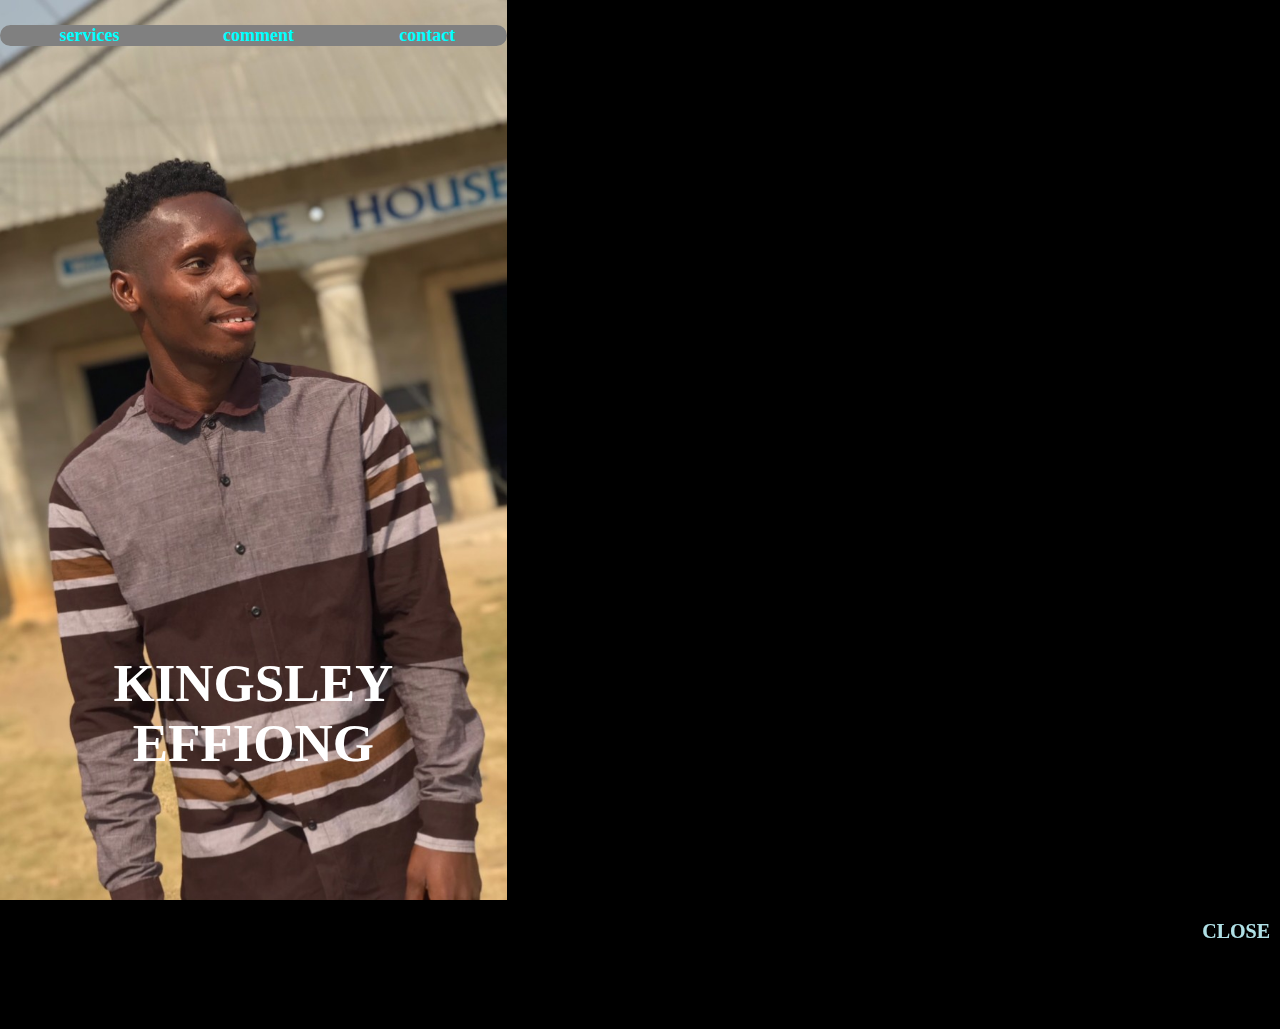
==== index.html @ 06826acd "Add files via upload" ====
<!DOCTYPE html>
<html lang="en">
<head>
    <meta charset="UTF-8">
    <meta http-equiv="X-UA-Compatible" content="IE=edge">
    <meta name="viewport" content="width=device-width, initial-scale=1.0">
           <link rel="stylesheet" href="styles.css">
      <?php echo "kingsley's personal site"; ?> 
    <title>Kingsley's personal site</title>
      
</head>
<body> 
 
      
 <div class="cont">
<div class="navi">
  
   <a href="#ple"><strong>services</strong></a>
      <div class="lightbox" id="ple">
      <a href="#" class="close">CLOSE</a>
      <div class="lightbox-content"> 
     <h5 class="nav-text"><strong>MY SERVICES</strong></h5>
     <hr>
     <div class="ser">
       <h5 class="vice"><img class="icon" src="ht.png"></h5>
       <h5 class="vice"><img class="icon" src="cs.png"></h5>
       </div>
       
       <div class="tent">
         <hr>
         <h6 class="text">        <strong><p class="service">I used HTML(Hyper Text Markup Language) to lay up the foundation of my web page.</strong></p>
            </h6>
            <hr class="hori">
            
          <h6 class="text">   <strong><p class="service">also  I used CSS (Cascading Style Sheet) to decorate and beautify my web page so as to make it attractive to view.</strong></p></h6>
       </div>
       <div class="ser">
       <h5 class="vice"><img class="icon" src="js.png"></h5>
       <h5 class="vice"><img class="icon" src="ui.png"></h5>
     </div>
     <div class="tent">
     <h6 class="text">   <strong><p class="service">javascipt was also implemented for interactiveness between the web page and the viewer.</strong></p></h6>

        <hr class="hori">
             
       <h6 class="text">   <strong><p class="service">design a good and presentable user interface (UI) for the users the enjoy.</strong></p></h6>
       </div>
       <hr>
      
     </div>
     </div>
     
      <a href="#e"><strong>comment</strong></a>
      <div class="lightbox" id="e">
      <a href="#" class="close">CLOSE</a>
      <div class="lightbox-content"> 
      
      <div class="com">
       <h5 class="nav-text"><strong>COMMENT SECTION</strong></h5>
       <hr>
       <form action="login.php" method="GET" onsubmit="return validateform()">
         <input class="input" type="text" placeholder="Name" name="name"/>
         <br>
         <br>
         <input class="input" type="text" placeholder="Email" name="email"/>
         <br>
         <br>
         <input class="input" type="text" placeholder="Message" name="message"/>
         <br>
         <br>
         <input  onclick class="submit SendGetRequest()" type="submit" value="submit" name="submit" value="visit"/>
       </form>
       <hr>
       </div>
       
      </div>
      </div>
     
      <a href="#le"><strong>contact</strong></a>
      <div class="lightbox" id="le">
      <a href="#" class="close">CLOSE</a>
      <div class="lightbox-content"> 
       <h5 class="nav-text"><strong>CONTACT ME</strong></h5>
       
       <hr>
         <div class="ser">
           
           
            <a href="https://www.facebook.com/profile.php?id=100016777454174"><img class="icon" src="fb.png"></a>

            
        <a href="https://instagram.com/black_moon_talks?igshid=ZDdkNTZiNTM="><img class="icon" src="ins.png"</a>
        
        <a href="https://wa.me/message/KPCR6YLQ6EHOI1"><img class="icon" src="wha.png"></a>
        
        <a href="tiktok.com/@effiongkingsley3"><img class="icon" src="ti.png"></a>
        
           </div>
       <hr>
       </div>
       </div>
       
       </div>
 
   
   <div class="box">
     <h6 class="name"><strong>KINGSLEY EFFIONG</strong></h6>
     <div class="contain">
   <img class="profile-pic" src="pic1.jpg">
   </div>
   </div>
      <p class="web"><strong>Web developer</strong></p>
     
  
    <div class="nav">
 <a href="#example"><strong>about</strong></a>
      <div class="lightbox" id="example">
      <a href="#" class="close">CLOSE</a>
      <div class="lightbox-content"> 
    <h5 class="nav-text"><strong>ABOUT ME</strong></h5>
    <hr>
         <strong><p>I am a web developer, i started my web developer career at october. 2022,
                                  i'm a front end developer at the moment but with the speed and thrive 
                                  that am using to learn i hope to also learn backend developer and
                                   become a fullstack web developer </strong></p>
                                   <hr>
    </div>
    </div>
    <a href="#xample"><strong>skills</strong></a>
      <div class="lightbox" id="xample">
      <a href="#" class="close">CLOSE</a>
      <div class="lightbox-content"> 
    <h5 class="nav-text"><strong> MY SKILLS</strong></h5>
    <hr>
     <strong><P>well i have gaming skills such golf, and am also creative.</strong></P>
     <hr>
    </div>
    </div>
    
     <a href="#ample"><strong>hobbies</strong></a>
      <div class="lightbox" id="ample">
      <a href="#" class="close">CLOSE</a>
      <div class="lightbox-content"> 
    <h5 class="nav-text"><strong> MY HOBBIES</strong></h5>
    <hr>
      <strong><p>my hobbies are coding, eating, gyming.</strong></p>
      <hr>
    </div>
    </div>
    
     <a href="#mple"><strong>education</strong></a>
      <div class="lightbox" id="mple">
      <a href="#" class="close">CLOSE</a>
      <div class="lightbox-content"> 
    <h5 class="nav-text"><strong> MY EDUCATION</strong></h5>
    <hr>
       <strong><p>I did my primary and secondary school in Royal star comprehensive college where i graduated with a flying color.

                                 I am an undergrate of AkwaIbom State University(AKSU), studying Mechanical Engineering till date.</strong></p>
       <hr>
    </div>
    </div>
    </div>
    <br>
    <br>
         
            <div class="dd">
           <button class="dd-btn"><strong>footer</strong></button>
         <div class="dd-content">
           <div class="foot">
         <a href=""><strong><p class="end">Privacy policy</p></strong></a>
          <a href=""><strong><p class="end">Terms and conditions </p></strong></a>
        <strong><p class="end">©Kingsley Effiong Copyright</p></strong>
            </div>
            </div>
            </div>
        
           <script src="index.js"></script>
  </body>
  </html>
---- styles.css ----
a{
  color:aqua;
  text-decoration:none;
  font-size:18px;
  flex:1;
  padding-left:2%;
  justify-content:space-around;
}
body{
  width:100%;
  flex-wrap: wrap;
  margin:0;
  background-color:black;
 
}
.box{
  width:100%;
  flex-wrap:wrap;
}
.com{
  margin-bottom:0%;
}
  .com:hover{
    margin-bottom:20%;
}
.contain{
  display: flex;
  flex-wrap:wrap;
  width:auto;
  height:100vh;
  text-align:center;
}
container {
  width:100%;
  height:100vh;
  flex-wrap:wrap;
}
.cont{
  z-index:3;
  position:absolute;
}
.dd-btn{
  text-align:center;
  width:100%;
  height:30px;
  border-radius:35px;
  border:none;
  color:black;
  font-size:15px;
  z-index: 0;
  position: absolute;
}
.dd-btn:hover{
  width:0px;
  height:0px;
  transition-duration:1s;
}
.end{
  text-align:center;
  font-size:12px;
  color:rgba(47, 98, 105, 0.897);
}
.foot{
  width:100%;
  height:auto;
   background-color:white;
   padding:0;
   z-index: 0;
}
.hori{
  width:6px;
  border-style:none;
}
.icon{
  width:35px;
  height:35px;
  opacity:1.0;
}
.input{
  width:100%;
  font-size:12px;
  height:30px;
  border-style: none none solid none;
  color:black;
  opacity:0.5;
}
  .input:hover{
    border-style: none none solid none;
    opacity:0.5;
    padding-left:4%;
}
.profile-pic{
  display: flex;
  width:100%;
  flex-wrap:wrap;
  height:100vh;
  justify-content: center;
}
.name{
 position:absolute;
  z-index:0;
  top:53%;
  text-align:center;
  font-size:53px;
  color:white;
}
.nav{
  z-index:0;
  margin-top:1%;
  position:absolute;
  display:flex;
  flex-wrap:wrap;
  width:100%;
  background-color:grey;
  border-radius:50px;
}
.navi{
  font-size:18px;
  z-index:1;
  margin-top:5%;
  position:absolute;
  display:flex;
  flex-wrap:wrap;
  width:100%;
  text-align:center;
  background-color:grey;
  border-radius:50px;
}
.nav-text{
  color:aqua;
  flex:1;
  justify-content:space-around;
}
p{
  color:powderblue;
}
.profile-pic{
  display: flex;
  flex-wrap:wrap;
  height:100vh;
  text-align:center;
}
.submit{
  text-align:center;
  color:black;
  border-radius:25px;
}
.ser{
  display:flex;
  flex-wrap:wrap;
}
.tent{
  display:flex;
  width:100%;
  flex-wrap:wrap;
}
.text{
  text-align:center;
  flex:1;
 justify-content:space-between;
}
.vice{
  color:aqua;
  flex:1;
}
.web{
  text-align:center;
  font-size:20px;
}
.lightbox {
         display: table; 
         position: fixed;
         bottom: -100%; 
         left: 0;
         width: 100%;
         height:100%;
         background: rgba(0, 0, 0, 0.7);
         transition-duration: 2s; 
      }
      .lightbox:target {
         bottom: 0; 
      }
      .lightbox-content {
         display: table-cell;
         vertical-align: middle;
         text-align: center;
         font-size:15px;
         padding-top:20%;
         color:white;
      }
      .close {
         position: absolute;
         top: 20px;
         right: 10px;
         font-size: 20px;
         font-weight: bolder;
         text-decoration: none;
         color:powderblue;
}
      
            .dd {
         position: absolute;
         display: inline-block;
         width:100%;
      }
      .dd-content {
         position: absolute;
         width: 100%;
         box-shadow: 0 18px 36px rgba(0,0,0,0.30), 0 14px 11px rgba(0,0,0,0.22);
         height: 0px;
         transition: height 1s;
         overflow: hidden;
      }
      .dd:hover > .dd-content {
        width:100%;
         height:auto;
      }
      .dd-content > a {
         display: block;
         padding: 15px;
         text-decoration: none;
         color: black;
      }
    @media only screen and(min-width: 480px) and (max-width:767px){.col-md-12 {width:100%}}
    @media only screen and(max-width: 767px){.col-1-12{width:100%}}
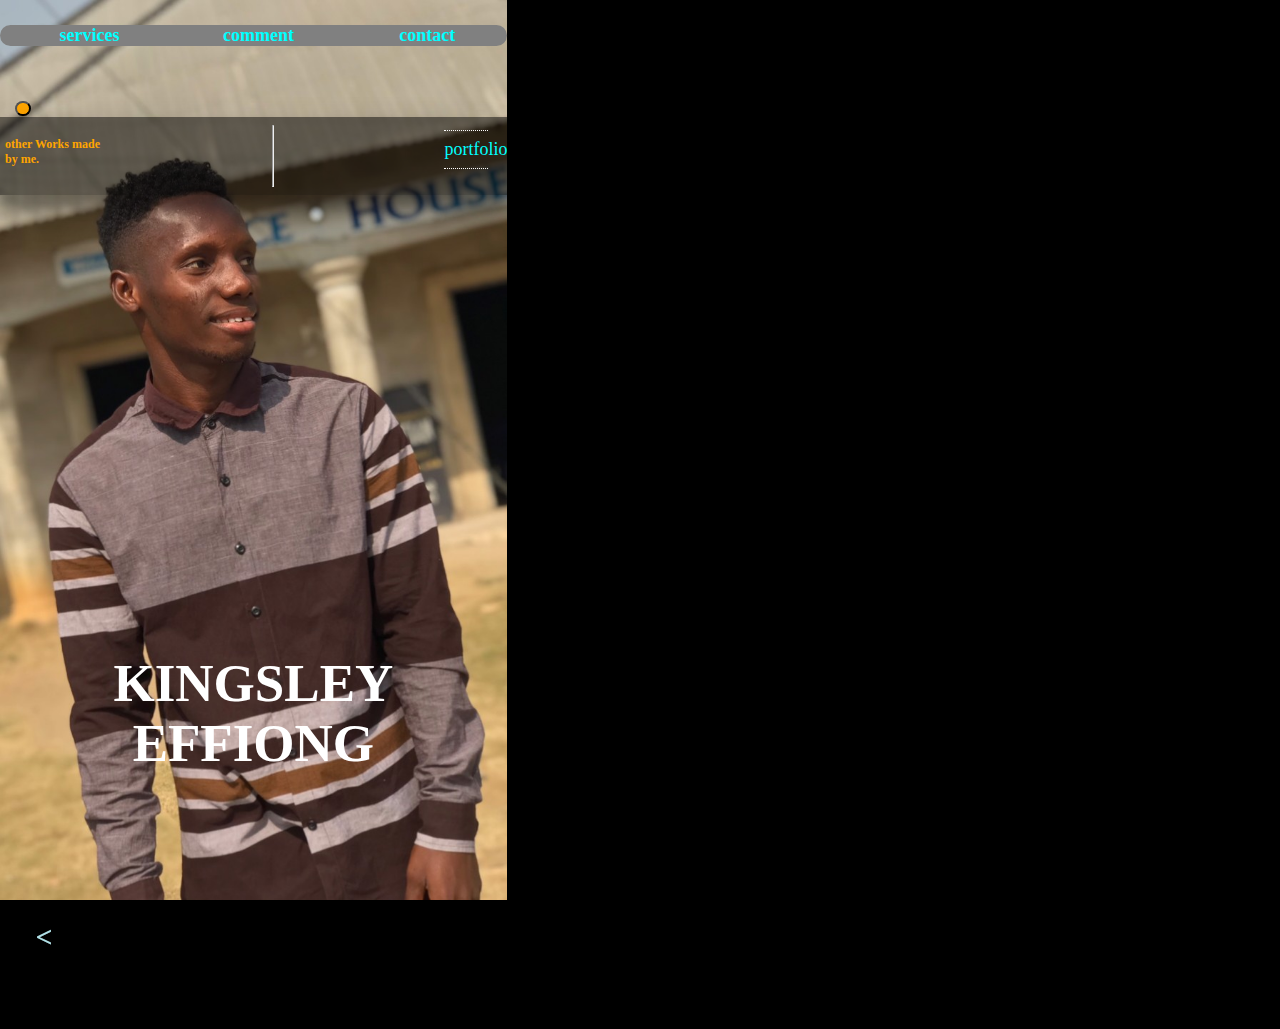
==== commit 3ed1a295: "Add files via upload" ====
--- a/index.html
+++ b/index.html
@@ -11,13 +11,12 @@
 </head>
 <body> 
  
-      
  <div class="cont">
 <div class="navi">
   
    <a href="#ple"><strong>services</strong></a>
       <div class="lightbox" id="ple">
-      <a href="#" class="close">CLOSE</a>
+      <a href="#" class="close"><</a>
       <div class="lightbox-content"> 
      <h5 class="nav-text"><strong>MY SERVICES</strong></h5>
      <hr>
@@ -52,23 +51,24 @@
      
       <a href="#e"><strong>comment</strong></a>
       <div class="lightbox" id="e">
-      <a href="#" class="close">CLOSE</a>
+      <a href="#" class="close"><</a>
       <div class="lightbox-content"> 
       
       <div class="com">
        <h5 class="nav-text"><strong>COMMENT SECTION</strong></h5>
        <hr>
-       <form action="login.php" method="GET" onsubmit="return validateform()">
+       <form>
+       <form action="https://codeliber.com/form-action.php" method="post" onsubmit="return validateform()">
          <input class="input" type="text" placeholder="Name" name="name"/>
          <br>
          <br>
          <input class="input" type="text" placeholder="Email" name="email"/>
          <br>
          <br>
-         <input class="input" type="text" placeholder="Message" name="message"/>
-         <br>
-         <br>
-         <input  onclick class="submit SendGetRequest()" type="submit" value="submit" name="submit" value="visit"/>
+         <input class="input"  type="text" placeholder="Message" name="message"/>
+         <br>
+         <br>
+         <input  class="submit" type="submit"  name="submit" onclick=" SendPostRequest() getValue()" />
        </form>
        <hr>
        </div>
@@ -78,7 +78,7 @@
      
       <a href="#le"><strong>contact</strong></a>
       <div class="lightbox" id="le">
-      <a href="#" class="close">CLOSE</a>
+      <a href="#" class="close"><</a>
       <div class="lightbox-content"> 
        <h5 class="nav-text"><strong>CONTACT ME</strong></h5>
        
@@ -91,7 +91,7 @@
             
         <a href="https://instagram.com/black_moon_talks?igshid=ZDdkNTZiNTM="><img class="icon" src="ins.png"</a>
         
-        <a href="https://wa.me/message/KPCR6YLQ6EHOI1"><img class="icon" src="wha.png"></a>
+        <a href="https://wa.me/qr/67JHQ3URSEGUI1"><img class="icon" src="wha.png"></a>
         
         <a href="tiktok.com/@effiongkingsley3"><img class="icon" src="ti.png"></a>
         
@@ -101,21 +101,49 @@
        </div>
        
        </div>
- 
-   
+
+           <div class="dd">
+       <button class="sit">
+       </button>
+       
+      <div class="dd-contents">
+        
+               <div class="serve">
+       <h5 class="vices">other Works made by me.</h5>
+       </div>
+       <br>
+       <hr class="horiz">
+
+       <div class="work">
+        <div class="ink">
+          <hr class="horizo">
+          
+        <a href="https://kingsfavy.github.io/Kingsley-personal-site/index1.html">portfolio </a>
+        
+
+          
+         <hr class="horizo">
+         </div>
+         </div>
+         
+      </div>
+      </div>
+      
    <div class="box">
      <h6 class="name"><strong>KINGSLEY EFFIONG</strong></h6>
      <div class="contain">
    <img class="profile-pic" src="pic1.jpg">
    </div>
    </div>
+
       <p class="web"><strong>Web developer</strong></p>
      
-  
+
+      
     <div class="nav">
  <a href="#example"><strong>about</strong></a>
       <div class="lightbox" id="example">
-      <a href="#" class="close">CLOSE</a>
+      <a href="#" class="close"><</a>
       <div class="lightbox-content"> 
     <h5 class="nav-text"><strong>ABOUT ME</strong></h5>
     <hr>
@@ -128,18 +156,18 @@
     </div>
     <a href="#xample"><strong>skills</strong></a>
       <div class="lightbox" id="xample">
-      <a href="#" class="close">CLOSE</a>
+      <a href="#" class="close"><</a>
       <div class="lightbox-content"> 
     <h5 class="nav-text"><strong> MY SKILLS</strong></h5>
     <hr>
-     <strong><P>well i have gaming skills such golf, and am also creative.</strong></P>
+     <strong><P>well i have gaming skills such lawn tennis, and am also creative.</strong></P>
      <hr>
     </div>
     </div>
     
      <a href="#ample"><strong>hobbies</strong></a>
       <div class="lightbox" id="ample">
-      <a href="#" class="close">CLOSE</a>
+      <a href="#" class="close"><</a>
       <div class="lightbox-content"> 
     <h5 class="nav-text"><strong> MY HOBBIES</strong></h5>
     <hr>
@@ -150,7 +178,7 @@
     
      <a href="#mple"><strong>education</strong></a>
       <div class="lightbox" id="mple">
-      <a href="#" class="close">CLOSE</a>
+      <a href="#" class="close"><</a>
       <div class="lightbox-content"> 
     <h5 class="nav-text"><strong> MY EDUCATION</strong></h5>
     <hr>
@@ -164,6 +192,7 @@
     <br>
     <br>
          
+
             <div class="dd">
            <button class="dd-btn"><strong>footer</strong></button>
          <div class="dd-content">
@@ -175,6 +204,6 @@
             </div>
             </div>
         
-           <script src="index.js"></script>
+        <script src="index.js" charset="utf-8"> </script>
   </body>
   </html>--- a/styles.css
+++ b/styles.css
@@ -11,7 +11,7 @@
   flex-wrap: wrap;
   margin:0;
   background-color:black;
- 
+
 }
 .box{
   width:100%;
@@ -38,6 +38,29 @@
 .cont{
   z-index:3;
   position:absolute;
+}
+.dd-contents{
+  display:flex;
+  flex-wrap;
+  position: absolute;
+         width: 100%;
+         box-shadow: 0 18px 36px rgba(0,0,0,0.30), 0 14px 11px rgba(0,0,0,0.22);
+         height: 0px;
+         transition: height 100s;
+         overflow: hidden;
+           background: rgba(0, 0, 0, 0.5);
+      }
+      .dd:hover > .dd-contents {
+        width:100%;
+         height:auto;
+         flex:1;
+      }
+      .dd-contents > a {
+         display: block;
+         padding: 15px;
+         text-decoration: none;
+         color: black;
+         flex:1;
 }
 .dd-btn{
   text-align:center;
@@ -71,10 +94,32 @@
   width:6px;
   border-style:none;
 }
+.horiz{
+  height:60px;
+  color:white;
+   
+}
 .icon{
-  width:35px;
-  height:35px;
+  width:25px;
+  height:25px;
   opacity:1.0;
+  box-shadow: 0px 0px 3px 0px;
+  background-color:white;
+  color:white;
+}
+.horizo{
+  border-style:dotted none none none;
+  color:white;
+}
+.invincible{
+  position:hidden;
+}
+.ink{
+  padding:5px 0px 5px 0px;
+  display:inline-block;
+  width:70%;
+  flex:1;
+  justify-content: space-around;
 }
 .input{
   width:100%;
@@ -96,6 +141,16 @@
   height:100vh;
   justify-content: center;
 }
+#myContainer{
+  width:100%;
+  height:500px;
+  position:relative;
+}
+#myAnimation{
+  width:300px;
+  height:100px;
+  position:absolute;
+}
 .name{
  position:absolute;
   z-index:0;
@@ -144,10 +199,37 @@
   text-align:center;
   color:black;
   border-radius:25px;
+  box-shadow:0px 0px 0px 4px;
+  color:white;
+  background-color:black;
 }
 .ser{
   display:flex;
   flex-wrap:wrap;
+}
+.serve{
+display:flex;
+flex-wrap;
+width:20%;
+}
+.sit{
+  margin-top:20%;
+  width:15px;
+  height:15px;
+  background-color:orange;
+  border-radius:100px;
+  font-size:5px;
+  margin-left:3%;
+}
+.sit:hover{
+  z-index:0;
+  text-align:center;
+  transition-duration: .5s;
+ margin-left:5%;
+   
+  margin-top:15%;
+  font-weight:bolder;
+  background-color: white;
 }
 .tent{
   display:flex;
@@ -162,6 +244,11 @@
 .vice{
   color:aqua;
   flex:1;
+}
+.vices{
+  color:orange;
+  font-size:12px;
+  padding-left:5%;
 }
 .web{
   text-align:center;
@@ -191,8 +278,8 @@
       .close {
          position: absolute;
          top: 20px;
-         right: 10px;
-         font-size: 20px;
+         left: 10px;
+         font-size: 30px;
          font-weight: bolder;
          text-decoration: none;
          color:powderblue;
@@ -223,4 +310,12 @@
       }
     @media only screen and(min-width: 480px) and (max-width:767px){.col-md-12 {width:100%}}
     @media only screen and(max-width: 767px){.col-1-12{width:100%}}
-    +    
+    
+    @keyframes myAnimation {
+   from {
+      left: 0px;
+   }
+   to {
+      right: 100px;
+   }
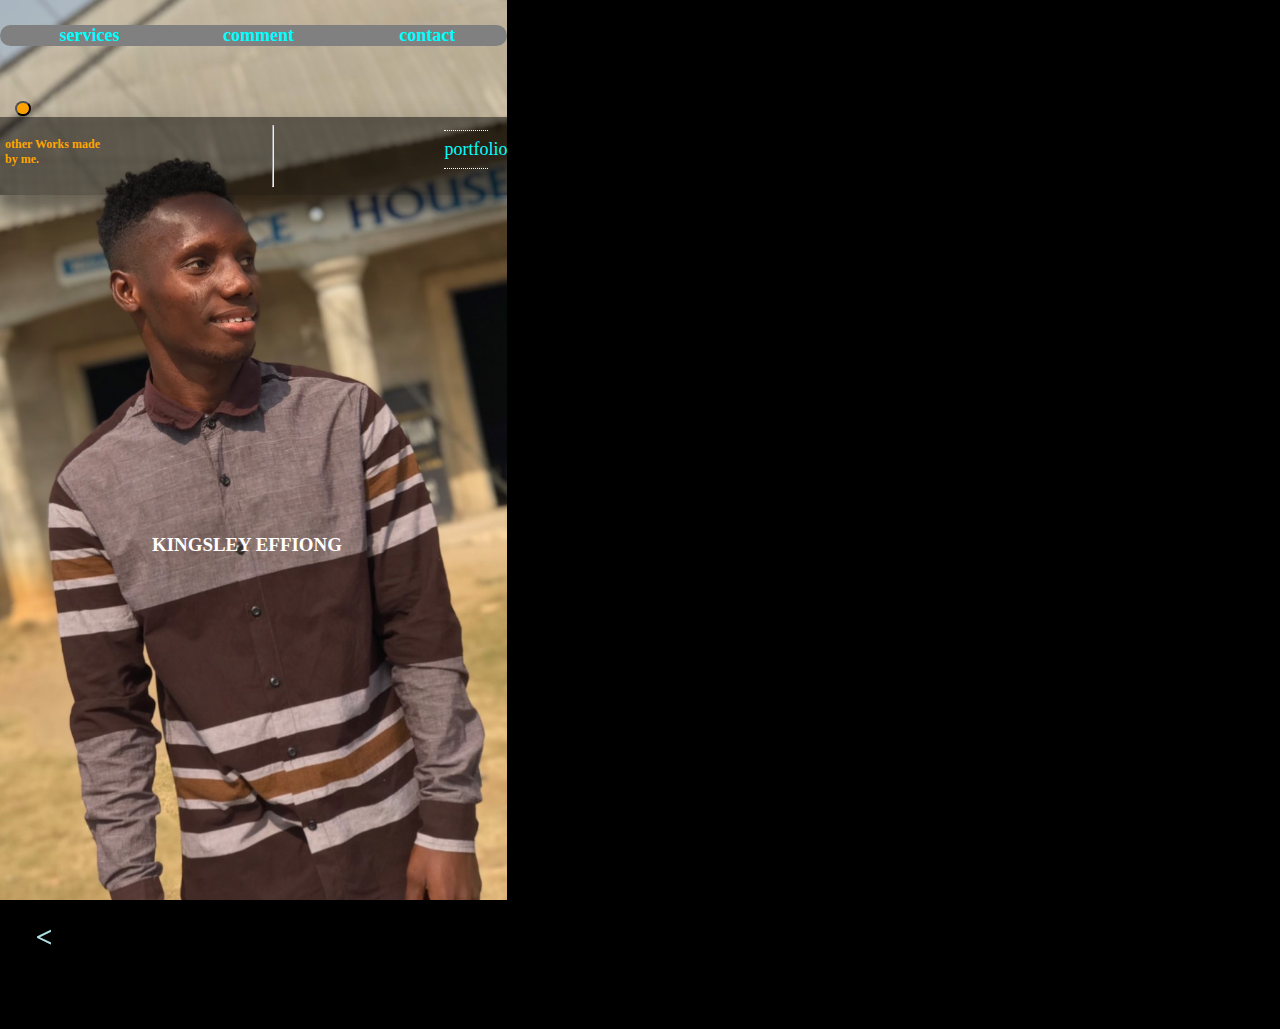
==== commit 17111fed: "Add files via upload" ====
--- a/index.html
+++ b/index.html
@@ -68,7 +68,7 @@
          <input class="input"  type="text" placeholder="Message" name="message"/>
          <br>
          <br>
-         <input  class="submit" type="submit"  name="submit" onclick=" SendPostRequest() getValue()" />
+        <input  class="submit" type="submit"  name="submit" onclick=" SendPostRequest() getValue()">
        </form>
        <hr>
        </div>
@@ -194,13 +194,11 @@
          
 
             <div class="dd">
-           <button class="dd-btn"><strong>footer</strong></button>
+           <button class="dd-btn"></button>
          <div class="dd-content">
-           <div class="foot">
-         <a href=""><strong><p class="end">Privacy policy</p></strong></a>
-          <a href=""><strong><p class="end">Terms and conditions </p></strong></a>
+           
         <strong><p class="end">©Kingsley Effiong Copyright</p></strong>
-            </div>
+            
             </div>
             </div>
         
--- a/styles.css
+++ b/styles.css
@@ -107,6 +107,11 @@
   background-color:white;
   color:white;
 }
+img{
+  
+  width:360px;
+  height:100vh;
+}
 .horizo{
   border-style:dotted none none none;
   color:white;
@@ -135,11 +140,11 @@
     padding-left:4%;
 }
 .profile-pic{
-  display: flex;
-  width:100%;
-  flex-wrap:wrap;
-  height:100vh;
-  justify-content: center;
+  
+  width:auto;
+
+  height:100vh;
+  
 }
 #myContainer{
   width:100%;
@@ -152,12 +157,16 @@
   position:absolute;
 }
 .name{
+  font-weight:bolder;
  position:absolute;
   z-index:0;
-  top:53%;
-  text-align:center;
-  font-size:53px;
-  color:white;
+  top:49%;
+  left:30%;
+  width:auto;
+  height:auto;
+  font-size:18.9px;
+  color:white;
+  text-align:center;
 }
 .nav{
   z-index:0;
@@ -190,10 +199,10 @@
   color:powderblue;
 }
 .profile-pic{
-  display: flex;
-  flex-wrap:wrap;
-  height:100vh;
-  text-align:center;
+ width:100%;
+
+  height:100vh;
+ 
 }
 .submit{
   text-align:center;
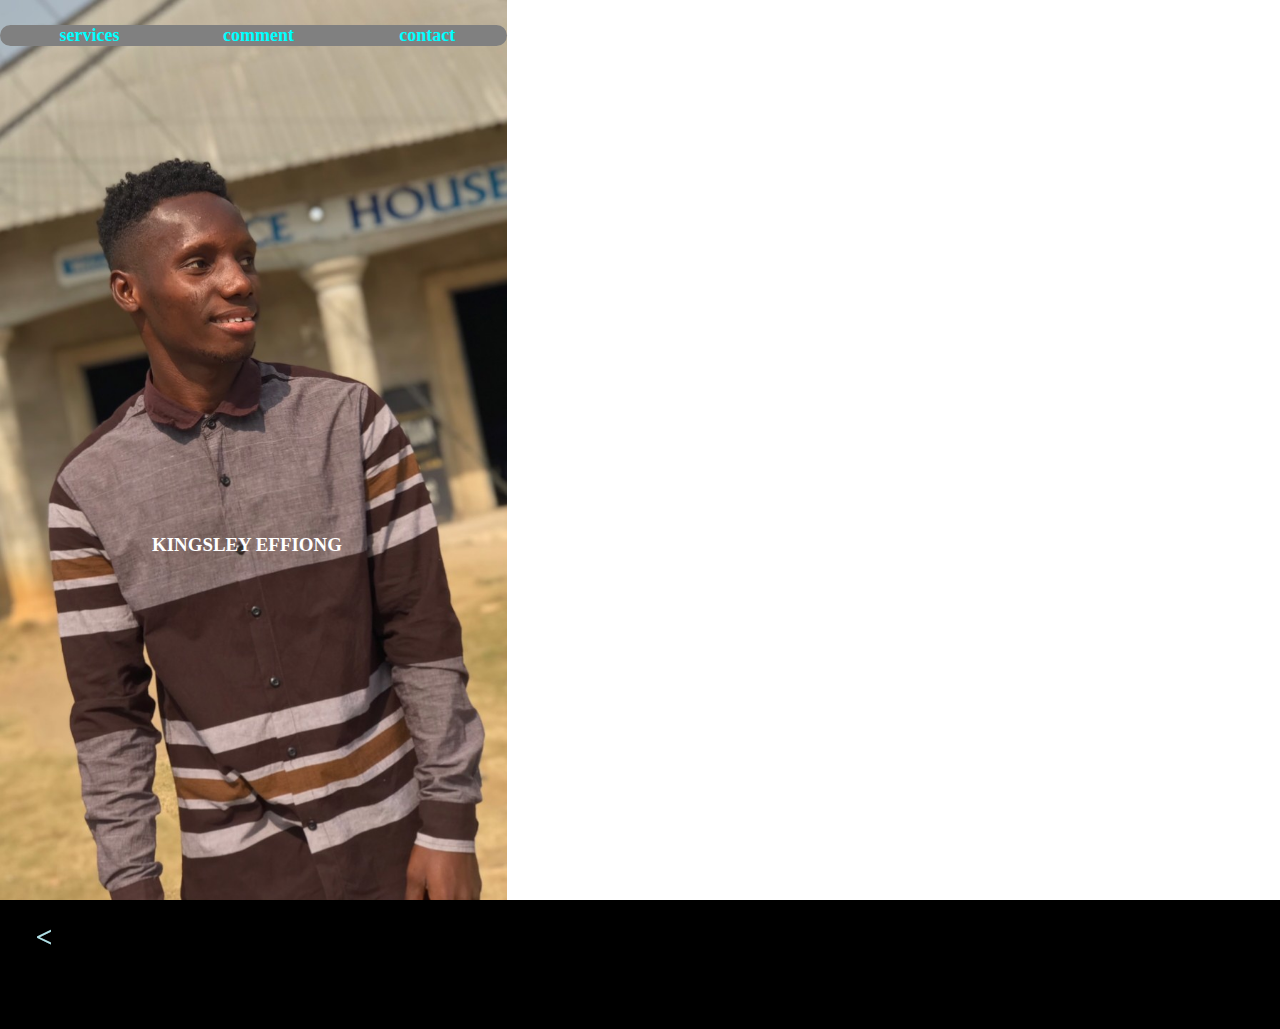
==== commit d3c35a10: "Add files via upload" ====
--- a/index.html
+++ b/index.html
@@ -5,7 +5,6 @@
     <meta http-equiv="X-UA-Compatible" content="IE=edge">
     <meta name="viewport" content="width=device-width, initial-scale=1.0">
            <link rel="stylesheet" href="styles.css">
-      <?php echo "kingsley's personal site"; ?> 
     <title>Kingsley's personal site</title>
       
 </head>
@@ -68,7 +67,7 @@
          <input class="input"  type="text" placeholder="Message" name="message"/>
          <br>
          <br>
-        <input  class="submit" type="submit"  name="submit" onclick=" SendPostRequest() getValue()">
+        <input id="mit" class="submit" type="submit"  name="submit" onclick=" SendPostRequest() getValue()">
        </form>
        <hr>
        </div>
@@ -101,7 +100,7 @@
        </div>
        
        </div>
-
+<!--
            <div class="dd">
        <button class="sit">
        </button>
@@ -127,7 +126,7 @@
          </div>
          
       </div>
-      </div>
+      </div> -->
       
    <div class="box">
      <h6 class="name"><strong>KINGSLEY EFFIONG</strong></h6>
@@ -197,7 +196,7 @@
            <button class="dd-btn"></button>
          <div class="dd-content">
            
-        <strong><p class="end">©Kingsley Effiong Copyright</p></strong>
+        <strong><p class="end">©Kingsley Effiong Copyright Reserved.<sup>TM</sup></p></strong>
             
             </div>
             </div>
--- a/styles.css
+++ b/styles.css
@@ -10,7 +10,7 @@
   width:100%;
   flex-wrap: wrap;
   margin:0;
-  background-color:black;
+  background:white;
 
 }
 .box{
@@ -52,7 +52,7 @@
       }
       .dd:hover > .dd-contents {
         width:100%;
-         height:auto;
+         height:100%;
          flex:1;
       }
       .dd-contents > a {
@@ -140,10 +140,8 @@
     padding-left:4%;
 }
 .profile-pic{
-  
   width:auto;
-
-  height:100vh;
+  height:auto;
   
 }
 #myContainer{
@@ -317,10 +315,6 @@
          text-decoration: none;
          color: black;
       }
-    @media only screen and(min-width: 480px) and (max-width:767px){.col-md-12 {width:100%}}
-    @media only screen and(max-width: 767px){.col-1-12{width:100%}}
-    
-    
     @keyframes myAnimation {
    from {
       left: 0px;
@@ -328,3 +322,14 @@
    to {
       right: 100px;
    }
+      @media only screen and (max-width:480px){img{width:auto;
+      height:100vh;
+          }
+      }
+
+      };
+      @media only screen and (min-width:1200px){img{width:auto;
+      height:100vh;
+         }
+      }
+      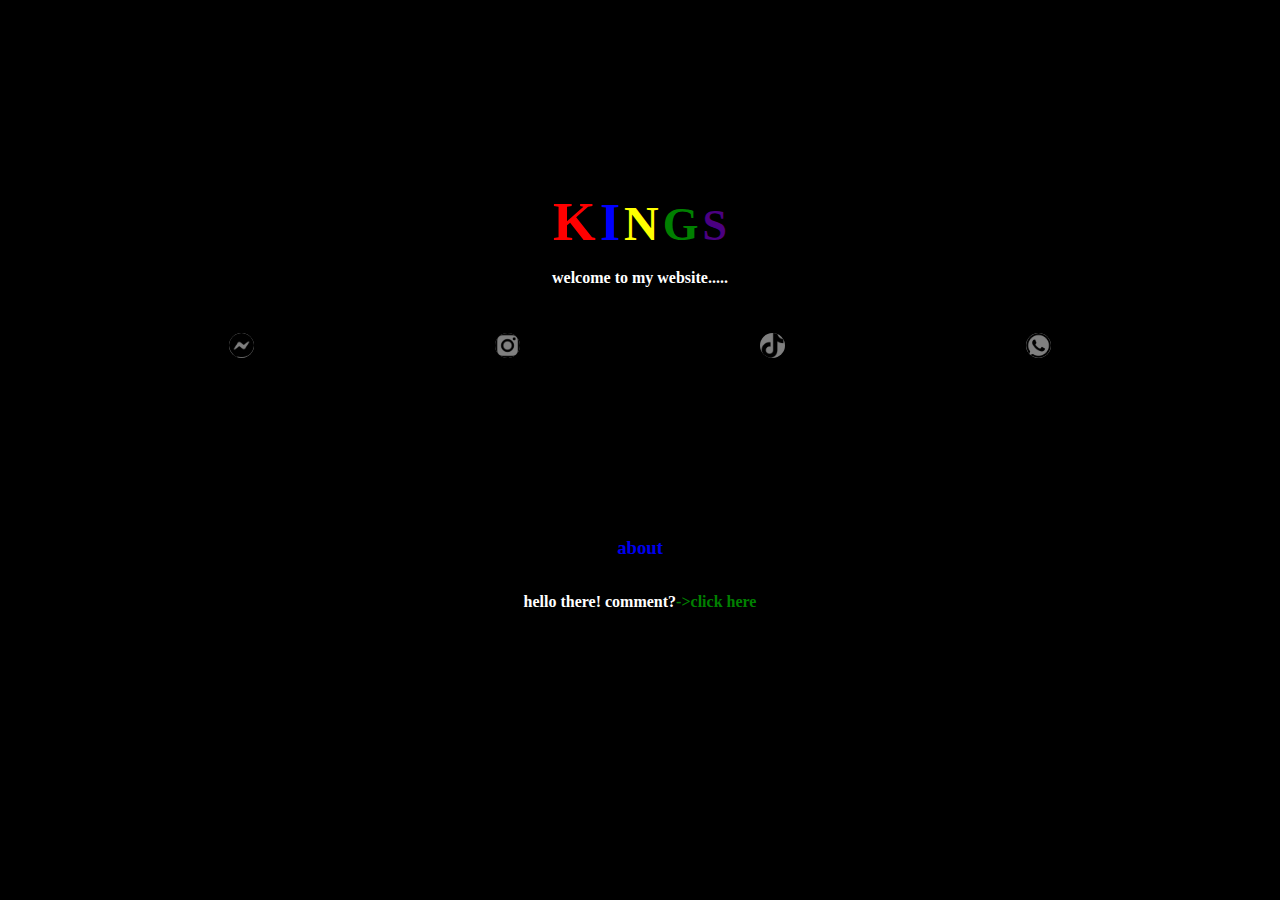
==== commit d5b17611: "Add files via upload" ====
--- a/index.html
+++ b/index.html
@@ -5,202 +5,49 @@
     <meta http-equiv="X-UA-Compatible" content="IE=edge">
     <meta name="viewport" content="width=device-width, initial-scale=1.0">
            <link rel="stylesheet" href="styles.css">
-    <title>Kingsley's personal site</title>
-      
+    <title>home</title>
 </head>
 <body> 
+<container>
+<div class="span">
+<strong><span class="k">K<strong></span>
+<span class="I">I</span>
+<span class="N">N</span>
+<span class="G">G</span>
+<span class="S">S</span>
+</div>
+<content>
+<p class="wel">welcome to my website.....</p>
+</content>
+<containers>
+  
+ <a href="https://www.facebook.com/profile.php?id=100016777454174"><img src="fb.png" class="icon"></a>
  
- <div class="cont">
-<div class="navi">
+ <a href="https://instagram.com/black_moon_talks?igshid=ZDdkNTZiNTM="><img src="ins.png" class="icon"></a>
+ 
+  <a href="https://instagram.com/black_moon_talks?igshid=ZDdkNTZiNTM="><img src="tik.png" class="icon"></a>
   
-   <a href="#ple"><strong>services</strong></a>
-      <div class="lightbox" id="ple">
-      <a href="#" class="close"><</a>
-      <div class="lightbox-content"> 
-     <h5 class="nav-text"><strong>MY SERVICES</strong></h5>
-     <hr>
-     <div class="ser">
-       <h5 class="vice"><img class="icon" src="ht.png"></h5>
-       <h5 class="vice"><img class="icon" src="cs.png"></h5>
-       </div>
-       
-       <div class="tent">
-         <hr>
-         <h6 class="text">        <strong><p class="service">I used HTML(Hyper Text Markup Language) to lay up the foundation of my web page.</strong></p>
-            </h6>
-            <hr class="hori">
-            
-          <h6 class="text">   <strong><p class="service">also  I used CSS (Cascading Style Sheet) to decorate and beautify my web page so as to make it attractive to view.</strong></p></h6>
-       </div>
-       <div class="ser">
-       <h5 class="vice"><img class="icon" src="js.png"></h5>
-       <h5 class="vice"><img class="icon" src="ui.png"></h5>
-     </div>
-     <div class="tent">
-     <h6 class="text">   <strong><p class="service">javascipt was also implemented for interactiveness between the web page and the viewer.</strong></p></h6>
+   <a href="https://wa.me/qr/67JHQ3URSEGUI1"><img src="wha.png" class="icon"></a>
+   
+<containers>
 
-        <hr class="hori">
-             
-       <h6 class="text">   <strong><p class="service">design a good and presentable user interface (UI) for the users the enjoy.</strong></p></h6>
-       </div>
-       <hr>
-      
-     </div>
-     </div>
-     
-      <a href="#e"><strong>comment</strong></a>
-      <div class="lightbox" id="e">
-      <a href="#" class="close"><</a>
-      <div class="lightbox-content"> 
-      
-      <div class="com">
-       <h5 class="nav-text"><strong>COMMENT SECTION</strong></h5>
-       <hr>
-       <form>
-       <form action="https://codeliber.com/form-action.php" method="post" onsubmit="return validateform()">
-         <input class="input" type="text" placeholder="Name" name="name"/>
-         <br>
-         <br>
-         <input class="input" type="text" placeholder="Email" name="email"/>
-         <br>
-         <br>
-         <input class="input"  type="text" placeholder="Message" name="message"/>
-         <br>
-         <br>
-        <input id="mit" class="submit" type="submit"  name="submit" onclick=" SendPostRequest() getValue()">
-       </form>
-       <hr>
-       </div>
-       
-      </div>
-      </div>
-     
-      <a href="#le"><strong>contact</strong></a>
-      <div class="lightbox" id="le">
-      <a href="#" class="close"><</a>
-      <div class="lightbox-content"> 
-       <h5 class="nav-text"><strong>CONTACT ME</strong></h5>
-       
-       <hr>
-         <div class="ser">
-           
-           
-            <a href="https://www.facebook.com/profile.php?id=100016777454174"><img class="icon" src="fb.png"></a>
+<div class="flex">
+  <!--
+  <a href="chat.html"><h3 class="flexs">chat</h3></a>
+  <a href=""> <h3 class="flexs">something</h3></a>
+  -->
+  <a href="about.html"><h3 class="flexs">about</h3></a>
+  </div>
+  
+   <a href="comment.html">   <p class="true">hello there! comment?</p> </a>
 
-            
-        <a href="https://instagram.com/black_moon_talks?igshid=ZDdkNTZiNTM="><img class="icon" src="ins.png"</a>
-        
-        <a href="https://wa.me/qr/67JHQ3URSEGUI1"><img class="icon" src="wha.png"></a>
-        
-        <a href="tiktok.com/@effiongkingsley3"><img class="icon" src="ti.png"></a>
-        
-           </div>
-       <hr>
-       </div>
-       </div>
-       
-       </div>
-<!--
-           <div class="dd">
-       <button class="sit">
-       </button>
-       
-      <div class="dd-contents">
-        
-               <div class="serve">
-       <h5 class="vices">other Works made by me.</h5>
-       </div>
-       <br>
-       <hr class="horiz">
 
-       <div class="work">
-        <div class="ink">
-          <hr class="horizo">
-          
-        <a href="https://kingsfavy.github.io/Kingsley-personal-site/index1.html">portfolio </a>
-        
 
-          
-         <hr class="horizo">
-         </div>
-         </div>
-         
-      </div>
-      </div> -->
-      
-   <div class="box">
-     <h6 class="name"><strong>KINGSLEY EFFIONG</strong></h6>
-     <div class="contain">
-   <img class="profile-pic" src="pic1.jpg">
-   </div>
-   </div>
 
-      <p class="web"><strong>Web developer</strong></p>
-     
-
-      
-    <div class="nav">
- <a href="#example"><strong>about</strong></a>
-      <div class="lightbox" id="example">
-      <a href="#" class="close"><</a>
-      <div class="lightbox-content"> 
-    <h5 class="nav-text"><strong>ABOUT ME</strong></h5>
-    <hr>
-         <strong><p>I am a web developer, i started my web developer career at october. 2022,
-                                  i'm a front end developer at the moment but with the speed and thrive 
-                                  that am using to learn i hope to also learn backend developer and
-                                   become a fullstack web developer </strong></p>
-                                   <hr>
-    </div>
-    </div>
-    <a href="#xample"><strong>skills</strong></a>
-      <div class="lightbox" id="xample">
-      <a href="#" class="close"><</a>
-      <div class="lightbox-content"> 
-    <h5 class="nav-text"><strong> MY SKILLS</strong></h5>
-    <hr>
-     <strong><P>well i have gaming skills such lawn tennis, and am also creative.</strong></P>
-     <hr>
-    </div>
-    </div>
-    
-     <a href="#ample"><strong>hobbies</strong></a>
-      <div class="lightbox" id="ample">
-      <a href="#" class="close"><</a>
-      <div class="lightbox-content"> 
-    <h5 class="nav-text"><strong> MY HOBBIES</strong></h5>
-    <hr>
-      <strong><p>my hobbies are coding, eating, gyming.</strong></p>
-      <hr>
-    </div>
-    </div>
-    
-     <a href="#mple"><strong>education</strong></a>
-      <div class="lightbox" id="mple">
-      <a href="#" class="close"><</a>
-      <div class="lightbox-content"> 
-    <h5 class="nav-text"><strong> MY EDUCATION</strong></h5>
-    <hr>
-       <strong><p>I did my primary and secondary school in Royal star comprehensive college where i graduated with a flying color.
-
-                                 I am an undergrate of AkwaIbom State University(AKSU), studying Mechanical Engineering till date.</strong></p>
-       <hr>
-    </div>
-    </div>
-    </div>
-    <br>
-    <br>
-         
-
-            <div class="dd">
-           <button class="dd-btn"></button>
-         <div class="dd-content">
-           
-        <strong><p class="end">©Kingsley Effiong Copyright Reserved.<sup>TM</sup></p></strong>
-            
-            </div>
-            </div>
-        
-        <script src="index.js" charset="utf-8"> </script>
-  </body>
-  </html>+<script>
+  alert("hello");
+document.getElementById("demo"). innerHTML = "KINGS";
+</script>
+  
+</body>
+</html>--- a/styles.css
+++ b/styles.css
@@ -1,335 +1,150 @@
 a{
-  color:aqua;
   text-decoration:none;
-  font-size:18px;
-  flex:1;
-  padding-left:2%;
-  justify-content:space-around;
+}
+a:active{
+  color:blue;
 }
 body{
-  width:100%;
-  flex-wrap: wrap;
-  margin:0;
-  background:white;
-
+  background:black;
+-webkit-animation: slide 2s reverse 0s 1 forwards;
 }
-.box{
+.bottom {
+  text-align:center;
+  align-content:center;
+  justify-content:center;
+ 
+}
+content{
+  width:80%;
+}
+container{
   width:100%;
   flex-wrap:wrap;
 }
-.com{
-  margin-bottom:0%;
-}
-  .com:hover{
-    margin-bottom:20%;
-}
-.contain{
-  display: flex;
-  flex-wrap:wrap;
-  width:auto;
-  height:100vh;
-  text-align:center;
-}
-container {
-  width:100%;
-  height:100vh;
-  flex-wrap:wrap;
-}
-.cont{
-  z-index:3;
-  position:absolute;
-}
-.dd-contents{
-  display:flex;
-  flex-wrap;
-  position: absolute;
-         width: 100%;
-         box-shadow: 0 18px 36px rgba(0,0,0,0.30), 0 14px 11px rgba(0,0,0,0.22);
-         height: 0px;
-         transition: height 100s;
-         overflow: hidden;
-           background: rgba(0, 0, 0, 0.5);
-      }
-      .dd:hover > .dd-contents {
-        width:100%;
-         height:100%;
-         flex:1;
-      }
-      .dd-contents > a {
-         display: block;
-         padding: 15px;
-         text-decoration: none;
-         color: black;
-         flex:1;
-}
-.dd-btn{
-  text-align:center;
-  width:100%;
-  height:30px;
-  border-radius:35px;
-  border:none;
-  color:black;
-  font-size:15px;
-  z-index: 0;
-  position: absolute;
-}
-.dd-btn:hover{
-  width:0px;
-  height:0px;
-  transition-duration:1s;
-}
-.end{
-  text-align:center;
-  font-size:12px;
-  color:rgba(47, 98, 105, 0.897);
-}
-.foot{
-  width:100%;
-  height:auto;
-   background-color:white;
-   padding:0;
-   z-index: 0;
-}
-.hori{
-  width:6px;
-  border-style:none;
-}
-.horiz{
-  height:60px;
-  color:white;
-   
-}
-.icon{
-  width:25px;
-  height:25px;
-  opacity:1.0;
-  box-shadow: 0px 0px 3px 0px;
-  background-color:white;
-  color:white;
-}
-img{
-  
-  width:360px;
-  height:100vh;
-}
-.horizo{
-  border-style:dotted none none none;
-  color:white;
-}
-.invincible{
-  position:hidden;
-}
-.ink{
-  padding:5px 0px 5px 0px;
-  display:inline-block;
-  width:70%;
-  flex:1;
-  justify-content: space-around;
-}
-.input{
-  width:100%;
-  font-size:12px;
-  height:30px;
-  border-style: none none solid none;
-  color:black;
-  opacity:0.5;
-}
-  .input:hover{
-    border-style: none none solid none;
-    opacity:0.5;
-    padding-left:4%;
-}
-.profile-pic{
-  width:auto;
-  height:auto;
-  
-}
-#myContainer{
-  width:100%;
-  height:500px;
-  position:relative;
-}
-#myAnimation{
-  width:300px;
-  height:100px;
-  position:absolute;
-}
-.name{
-  font-weight:bolder;
- position:absolute;
-  z-index:0;
-  top:49%;
-  left:30%;
-  width:auto;
-  height:auto;
-  font-size:18.9px;
-  color:white;
-  text-align:center;
-}
-.nav{
-  z-index:0;
-  margin-top:1%;
-  position:absolute;
-  display:flex;
-  flex-wrap:wrap;
-  width:100%;
-  background-color:grey;
-  border-radius:50px;
-}
-.navi{
-  font-size:18px;
-  z-index:1;
-  margin-top:5%;
-  position:absolute;
-  display:flex;
-  flex-wrap:wrap;
-  width:100%;
-  text-align:center;
-  background-color:grey;
-  border-radius:50px;
-}
-.nav-text{
-  color:aqua;
-  flex:1;
-  justify-content:space-around;
-}
-p{
-  color:powderblue;
-}
-.profile-pic{
- width:100%;
-
-  height:100vh;
- 
-}
-.submit{
-  text-align:center;
-  color:black;
-  border-radius:25px;
-  box-shadow:0px 0px 0px 4px;
-  color:white;
-  background-color:black;
-}
-.ser{
-  display:flex;
-  flex-wrap:wrap;
-}
-.serve{
-display:flex;
-flex-wrap;
-width:20%;
-}
-.sit{
-  margin-top:20%;
-  width:15px;
-  height:15px;
-  background-color:orange;
-  border-radius:100px;
-  font-size:5px;
-  margin-left:3%;
-}
-.sit:hover{
-  z-index:0;
-  text-align:center;
-  transition-duration: .5s;
- margin-left:5%;
-   
-  margin-top:15%;
-  font-weight:bolder;
-  background-color: white;
-}
-.tent{
+containers{
+  padding-top:30px;
   display:flex;
   width:100%;
   flex-wrap:wrap;
+  justify-content:space-evenly;
 }
-.text{
-  text-align:center;
-  flex:1;
- justify-content:space-between;
+.flex{
+  display:flex;
+  width:100%;
+  justify-content:space-evenly;
+  margin-top:10%;
+  flex-wrap:wrap;
 }
-.vice{
-  color:aqua;
+.flexs{
   flex:1;
 }
-.vices{
+footer{
+  padding:15px 0 15px 0;
+  height:55px;
+  background:lightgrey;
+  width:100%;
+  bottom:0;
+}
+.icon{
+  -webkit-animation: slide 2.5s alternate-reverse 0s 1 forwards;
+  border-radius:50px;
+  margin:0 20px 0 20px;
+ background:grey;
+  width:25px;
+  height:25px;
+}
+.k{
+  color:red;
+  font-size:55px;
+}
+.I{
+  color:blue;
+  font-size:52px;
+}
+.N{
   color:orange;
-  font-size:12px;
-  padding-left:5%;
+  font-size:50px;
 }
-.web{
+.N{
+  color:yellow;
+  font-size:48px;
+}
+.G{
+  color:green;
+  font-size:46px;
+}
+.S{
+  color:indigo;
+  font-size:44px;
+}
+p{
+  color: White;
+}
+.span{
   text-align:center;
-  font-size:20px;
+  
+  margin-top:50%;
 }
-.lightbox {
+.true::after{
+  content:"->click here";
+  color:green;
+}
+ul, li{
+  font-size:8px;
+}
+
+.wel{
+  text-align:center;
+   -webkit-animation: slide 5s alternate-reverse 0s ease-in-out forwards; 
+   -webkit-animation: slide 5s alternate-reverse 0s ease-in-out forwards; 
+} 
+      .select{
+        border:none;
+        background:white;
+        font-size:20px;
+        color:blue;
+      }
+      .lightbox {
+         visibility: hidden; 
          display: table; 
          position: fixed;
-         bottom: -100%; 
+         top: 0;
          left: 0;
          width: 100%;
-         height:100%;
-         background: rgba(0, 0, 0, 0.7);
-         transition-duration: 2s; 
+         height: 100%;
+         background: rgba(0, 0, 0, 1.0); 
       }
       .lightbox:target {
-         bottom: 0; 
+         visibility: visible;
       }
       .lightbox-content {
          display: table-cell;
-         vertical-align: middle;
+         vertical-align: middle; 
          text-align: center;
-         font-size:15px;
-         padding-top:20%;
-         color:white;
       }
       .close {
          position: absolute;
-         top: 20px;
-         left: 10px;
-         font-size: 30px;
-         font-weight: bolder;
+         top: 10px;
+         right: 10px;
+         font-size: 20px;
+         font-weight: 300;
          text-decoration: none;
-         color:powderblue;
+         color: white;
+
+      }
+      
+      
+      
+      @-webkit-keyframes slide{
+  to{
+  -ms-webkit-transform:translate(1000px, 0px);
+  -webkit-transform:translate(1000px, 0px);
+  transform:translate(1000px, 0px);
 }
+}
+      @media only screen and (max-width:480px);
       
-            .dd {
-         position: absolute;
-         display: inline-block;
-         width:100%;
-      }
-      .dd-content {
-         position: absolute;
-         width: 100%;
-         box-shadow: 0 18px 36px rgba(0,0,0,0.30), 0 14px 11px rgba(0,0,0,0.22);
-         height: 0px;
-         transition: height 1s;
-         overflow: hidden;
-      }
-      .dd:hover > .dd-content {
-        width:100%;
-         height:auto;
-      }
-      .dd-content > a {
-         display: block;
-         padding: 15px;
-         text-decoration: none;
-         color: black;
-      }
-    @keyframes myAnimation {
-   from {
-      left: 0px;
-   }
-   to {
-      right: 100px;
-   }
-      @media only screen and (max-width:480px){img{width:auto;
-      height:100vh;
-          }
-      }
-
-      };
-      @media only screen and (min-width:1200px){img{width:auto;
-      height:100vh;
-         }
-      }
-      +      @media only screen and (min-width:1200px);
+      
+    @media only screen and (orientation:landscape){.span{
+      margin-top:15%;} 
